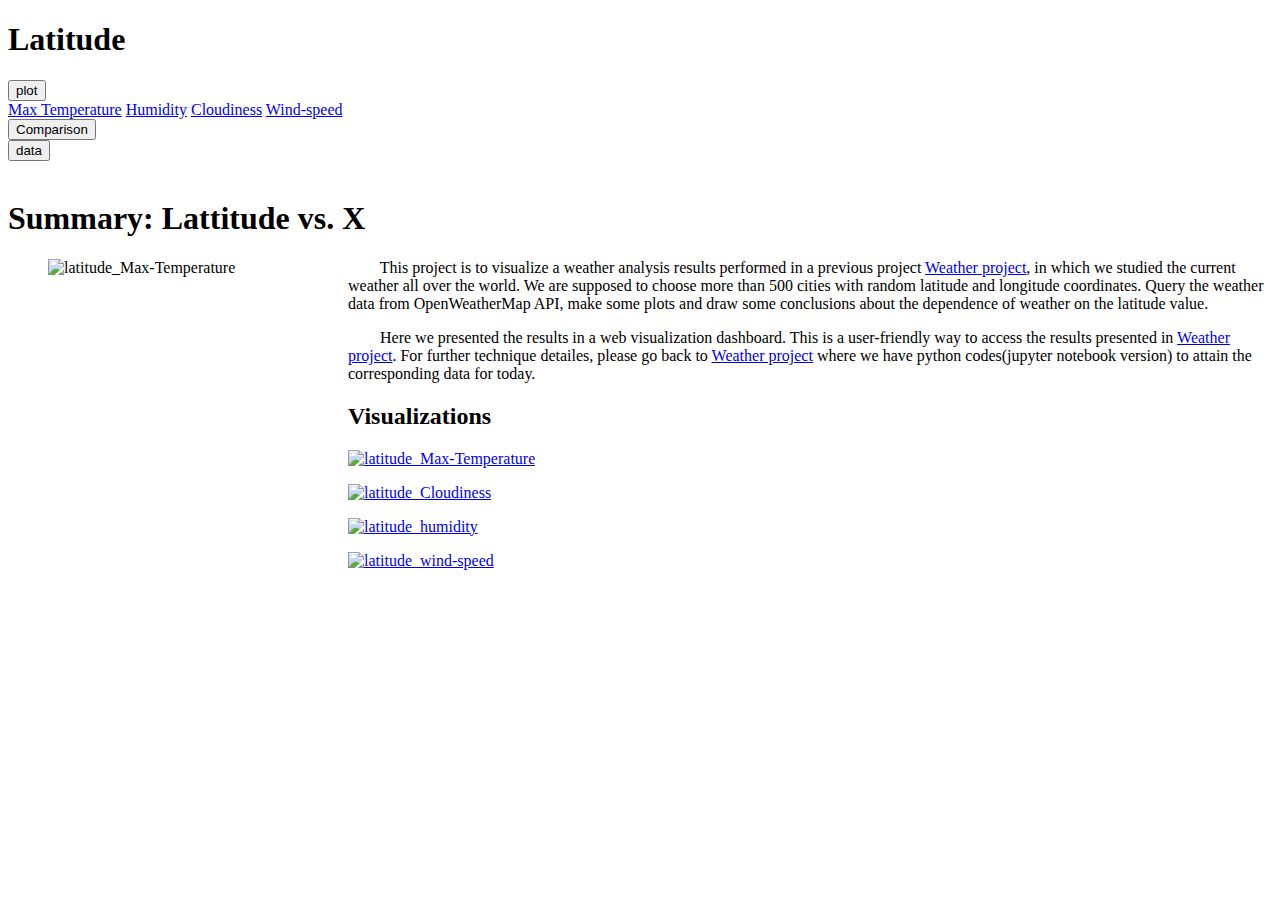
==== index.html @ f7ad5124 "Add files via upload" ====
<!DOCTYPE html>

<html lang="en-us">



<head>



    <style>

        img{ width: auto;

            height: auto;

            max-width: 100%;

            max-height: 100%;}

    </style>



    <meta charset="UTF-8">

    <title>index</title>



  <!-- <link rel="stylesheet" href="https://maxcdn.bootstrapcdn.com/bootstrap/3.3.7/css/bootstrap.min.css" integrity="sha384-BVYiiSIFeK1dGmJRAkycuHAHRg32OmUcww7on3RYdg4Va+PmSTsz/K68vbdEjh4u" crossorigin="anonymous"> -->

 

  

     <link rel="stylesheet" href="https://stackpath.bootstrapcdn.com/bootstrap/4.1.3/css/bootstrap.min.css" integrity="sha384-MCw98/SFnGE8fJT3GXwEOngsV7Zt27NXFoaoApmYm81iuXoPkFOJwJ8ERdknLPMO" crossorigin="anonymous">



     <link rel="stylesheet" type="text/css" href="style.css">

</head>



<body>

      <div id="first_line_color">

        <div class="row">   

                <!-- <div class="form-inline">   -->

                <div class="col-md-6">    



                        <div class="first_line" >

                            <div class="div1"><h1>Latitude</h1> </div>

                        </div>    

                </div>  

                

               <div class="col-md-2">     

                    <!-- <div class="btn-group" role="group" aria-label="Basic example"> -->

                        <div class="dropdown">

                        <button class="btn btn-secondary dropdown-toggle" type="button" id="dropdownMenuButton" data-toggle="dropdown" aria-haspopup="true" aria-expanded="false">

                            plot

                        </button>

                        <div class="dropdown-menu" aria-labelledby="dropdownMenuButton">

                            <a class="dropdown-item" href="Temperature.html">Max Temperature</a>

                            <a class="dropdown-item" href="Humidity.html">Humidity</a>

                            <a class="dropdown-item" href="cloudiness.html">Cloudiness</a>

                            <a class="dropdown-item" href="wind-speed.html">Wind-speed</a>

                        </div>

                        </div>

                </div>  



                <div class="col-md-2">  

                    <form>

                       <input class="MyButton1" type="button" value="Comparison" onclick="window.location.href='comparison.html'" />       

                    </form>

                </div> 



                <div class="col-md-2">

                      <form>

                            <input class="MyButton2" type="button" value="data" onclick="window.location.href='weather_df.html'" />       

                      </form>

    <!-- <button type="button" href="data.html"> <a class="dropdown-item" href="https://www.youtube.com">Data</a> </button> --> 

                </div>

        </div>

<!-- </div> -->

     </div>

<br>





<div class="Col_container">

    <!--Normally these medium columns go full wide on small screen sizes-->

    <div class="row">

      

      

      <div class="col-md-8">

        <!-- <div class="box skyblue"> -->



          <main class="container1">

            <header>

                <h1>Summary: Lattitude vs. X</h1>

            </header>

                <section id="introduction">

                    <figure id="main_figure">

                      <!-- <figcaption>latitude_Max-Temperature</figcaption> -->

                      <img  id="main_fig" src="./Resources/latitude_Max-Temperature.png" alt="latitude_Max-Temperature" style="width:300px;height:300px;float:left">

                    </figure>

                <p> &nbsp &nbsp &nbsp &nbsp This project is to visualize a weather analysis results performed in a previous project <a href="https://github.com/yongjinjiang/Python-API"> Weather project</a>, in which we studied the current weather all over 

            the world. We are supposed to choose more than 500 cities 

            with random latitude and longitude coordinates. Query the

             weather data from OpenWeatherMap API, make some plots

              and draw some conclusions about the dependence of 

              weather on the latitude value.</p>

            

                 <p> &nbsp &nbsp &nbsp &nbsp Here we presented the results in a web visualization dashboard. 

                     This is a user-friendly way to access the results presented in <a href="https://github.com/yongjinjiang/Python-API"> Weather project</a>. For further technique detailes, please 

                go back to  <a href="https://github.com/yongjinjiang/Python-API"> Weather project</a> where we have python codes(jupyter notebook version) to attain the 

                corresponding data for today.

            </p>

        </section>

      </main> 



      </div>

      <!-- </div> -->

      

      

      <div class="col-md-4">

          

                <main class="container2">

                    <header>

                        <h2>Visualizations</h2>

                    </header>

                <!--Normally these medium columns go full wide on small screen sizes-->

                <div class="row">

                  <div class="col-xs-3 col-sm-3 col-md-6">

                      <figure id="main1_figure">

                          <!-- <figcaption>latitude_Max-Temperature</figcaption> -->

                        <a href="./Temperature.html">

                          <img src="./Resources/latitude_Max-Temperature.png" alt="latitude_Max-Temperature" style="width:150px;height:150px;">

                        </a>

                        </figure>

            

                  </div>

                  <div class="col-xs-3 col-sm-3 col-md-6">

                      <figure id="main1_figure">

                          <!-- <figcaption>latitude_Max-Temperature</figcaption> -->

                          <a href="./cloudiness.html">

                          <img   src="./Resources/latitude_Cloudiness(mph).png" alt="latitude_Cloudiness" style="width:150px;height:150px;">

                          </a>

                        </figure>

                  </div>

                <!-- </div> -->



                <!-- <div class="row"> -->

                    <div class="col-xs-3 col-sm-3 col-md-6">

                        <figure id="main1_figure">

                            <!-- <figcaption>latitude_Max-Temperature</figcaption> -->

                            <a href="./Humidity.html">

                            <img   src="./Resources/latitude_humidity.png" alt="latitude_humidity" style="width:150px;height:150px;">

                            </a>  

                        </figure>

                    </div>

                    <div class="col-xs-3 col-sm-3 col-md-6">

                        <figure id="main1_figure">

                            <!-- <figcaption>latitude_Max-Temperature</figcaption> -->

                            <a href="./wind-speed.html">

                            <img  src="./Resources/latitude_wind-speed(mph).png" alt="latitude_wind-speed" style="width:150px;height:150px;">

                            </a>  

                        </figure>

                    </div>

                  </div>

                  </main>

           

            

      </div>

    </div>



        

        

        <br><br>

<!-- <img id="bio-image" src="https://placehold.it/200x200" alt="Your Name"> -->





 



<script src="https://code.jquery.com/jquery-3.3.1.slim.min.js" integrity="sha384-q8i/X+965DzO0rT7abK41JStQIAqVgRVzpbzo5smXKp4YfRvH+8abtTE1Pi6jizo" crossorigin="anonymous"></script>

<script src="https://cdnjs.cloudflare.com/ajax/libs/popper.js/1.14.3/umd/popper.min.js" integrity="sha384-ZMP7rVo3mIykV+2+9J3UJ46jBk0WLaUAdn689aCwoqbBJiSnjAK/l8WvCWPIPm49" crossorigin="anonymous"></script>

<script src="https://stackpath.bootstrapcdn.com/bootstrap/4.1.3/js/bootstrap.min.js" integrity="sha384-ChfqqxuZUCnJSK3+MXmPNIyE6ZbWh2IMqE241rYiqJxyMiZ6OW/JmZQ5stwEULTy" crossorigin="anonymous"></script>



</body>
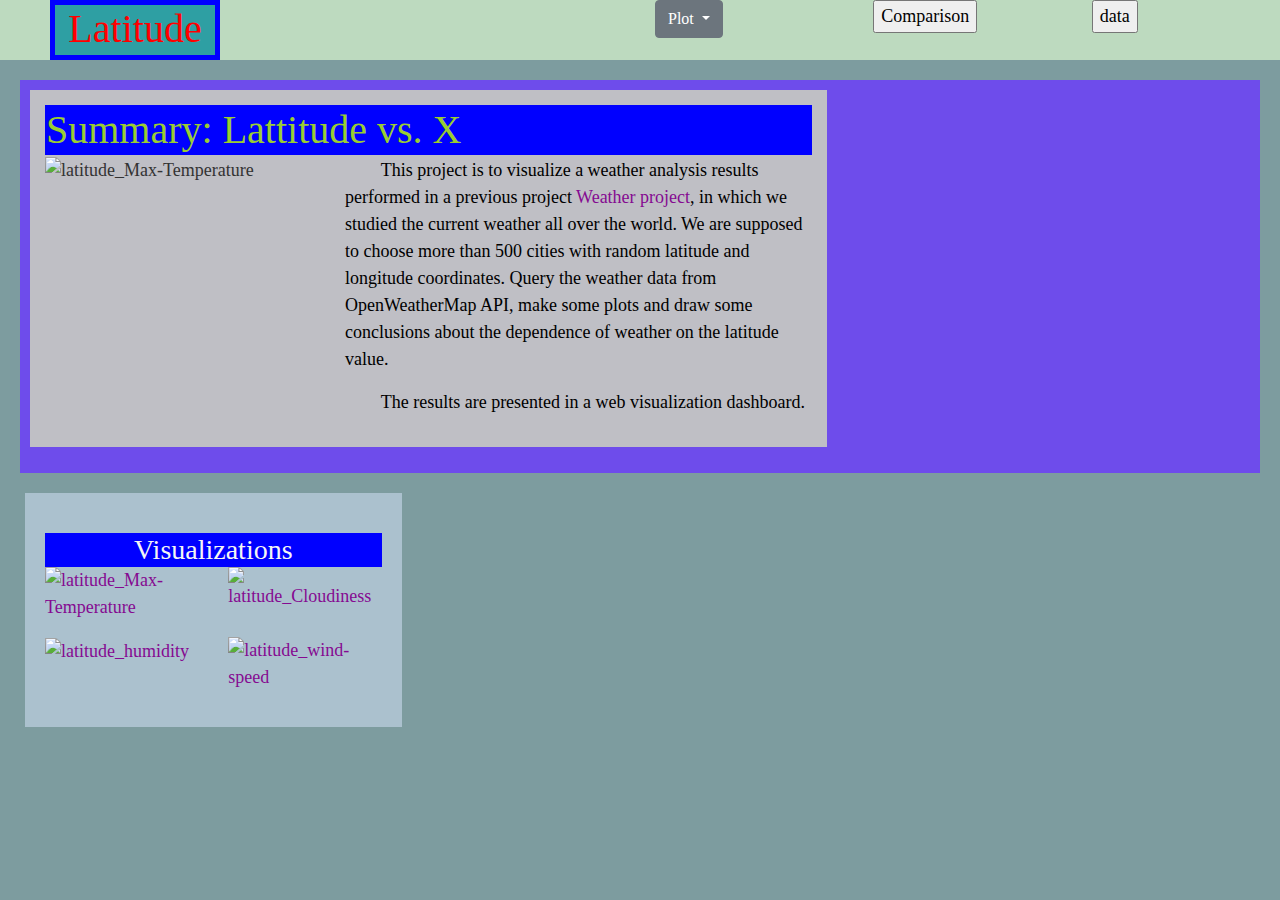
==== commit 658df686: "Add files via upload" ====
--- a/index.html
+++ b/index.html
@@ -1,14 +1,7 @@
 <!DOCTYPE html>
-
 <html lang="en-us">
-
-
-
-<head>
-
-
-
-    <style>
+	<head>
+		<style>
 
         img{ width: auto;
 
@@ -19,315 +12,118 @@
             max-height: 100%;}
 
     </style>
+		<meta charset="UTF-8">
+			<title>index</title>
+			<link rel="stylesheet" href="https://stackpath.bootstrapcdn.com/bootstrap/4.4.1/css/bootstrap.min.css">
+				<link rel="stylesheet" type="text/css" href="style.css">
+				</head>
+				<body>
+					<div id="first_line_color">
+						<div class="row">
+							<div class="col-md-6">
+								<div class="first_line" >
+									<div class="div1">
+										<h1>Latitude</h1>
+									</div>
+								</div>
+							</div>
+							<div class="col-md-2">
+								<div class="dropdown">
+									<button class="btn btn-secondary dropdown-toggle" type="button" id="dropdownMenuButton" data-toggle="dropdown" aria-haspopup="true" aria-expanded="false">
+						Plot
+					  </button>
+									<div class="dropdown-menu" aria-labelledby="dropdownMenuButton">
+										<a class="dropdown-item" href="Temperature.html">Max Temperature</a>
+										<a class="dropdown-item" href="Humidity.html">Humidity</a>
+										<a class="dropdown-item" href="cloudiness.html">Cloudiness</a>
+										<a class="dropdown-item" href="wind-speed.html">Wind-speed</a>
+									</div>
+								</div>
+							</div>
+							<div class="col-md-2">
+								<form>
+									<input class="MyButton1" type="button" value="Comparison" onclick="window.location.href='comparison.html'" />
+								</form>
+							</div>
+							<div class="col-md-2">
+								<form>
+									<input class="MyButton2" type="button" value="data" onclick="window.location.href='weather_df.html'" />
+								</form>
+							</div>
+						</div>
+					</div>
+					<br>
+						<div class="Col_container">
+							<div class="row">
+								<div class="col-md-8">
+									<main class="container1">
+										<header>
+											<h1>Summary: Lattitude vs. X</h1>
+										</header>
+										<section id="introduction">
+											<figure id="main_figure">
+												<img  id="main_fig" src="./Resources/latitude_Max-Temperature.png" alt="latitude_Max-Temperature" style="width:300px;height:300px;float:left">
+												</figure>
+												<p> &nbsp; &nbsp; &nbsp; &nbsp; This project is to visualize a weather analysis results performed in a previous project 
+													<a href="https://github.com/yongjinjiang/Python-API"> Weather project</a>, in which we studied the current weather all over 
 
+		  the world. We are supposed to choose more than 500 cities 
 
+		  with random latitude and longitude coordinates. Query the
 
-    <meta charset="UTF-8">
+		   weather data from OpenWeatherMap API, make some plots
 
-    <title>index</title>
+			and draw some conclusions about the dependence of 
 
+			weather on the latitude value.
+												</p>
+												<p> &nbsp; &nbsp; &nbsp; &nbsp; The results are presented in a web visualization dashboard. 
 
-
-  <!-- <link rel="stylesheet" href="https://maxcdn.bootstrapcdn.com/bootstrap/3.3.7/css/bootstrap.min.css" integrity="sha384-BVYiiSIFeK1dGmJRAkycuHAHRg32OmUcww7on3RYdg4Va+PmSTsz/K68vbdEjh4u" crossorigin="anonymous"> -->
-
- 
-
-  
-
-     <link rel="stylesheet" href="https://stackpath.bootstrapcdn.com/bootstrap/4.1.3/css/bootstrap.min.css" integrity="sha384-MCw98/SFnGE8fJT3GXwEOngsV7Zt27NXFoaoApmYm81iuXoPkFOJwJ8ERdknLPMO" crossorigin="anonymous">
-
-
-
-     <link rel="stylesheet" type="text/css" href="style.css">
-
-</head>
-
-
-
-<body>
-
-      <div id="first_line_color">
-
-        <div class="row">   
-
-                <!-- <div class="form-inline">   -->
-
-                <div class="col-md-6">    
-
-
-
-                        <div class="first_line" >
-
-                            <div class="div1"><h1>Latitude</h1> </div>
-
-                        </div>    
-
-                </div>  
-
-                
-
-               <div class="col-md-2">     
-
-                    <!-- <div class="btn-group" role="group" aria-label="Basic example"> -->
-
-                        <div class="dropdown">
-
-                        <button class="btn btn-secondary dropdown-toggle" type="button" id="dropdownMenuButton" data-toggle="dropdown" aria-haspopup="true" aria-expanded="false">
-
-                            plot
-
-                        </button>
-
-                        <div class="dropdown-menu" aria-labelledby="dropdownMenuButton">
-
-                            <a class="dropdown-item" href="Temperature.html">Max Temperature</a>
-
-                            <a class="dropdown-item" href="Humidity.html">Humidity</a>
-
-                            <a class="dropdown-item" href="cloudiness.html">Cloudiness</a>
-
-                            <a class="dropdown-item" href="wind-speed.html">Wind-speed</a>
-
-                        </div>
-
-                        </div>
-
-                </div>  
-
-
-
-                <div class="col-md-2">  
-
-                    <form>
-
-                       <input class="MyButton1" type="button" value="Comparison" onclick="window.location.href='comparison.html'" />       
-
-                    </form>
-
-                </div> 
-
-
-
-                <div class="col-md-2">
-
-                      <form>
-
-                            <input class="MyButton2" type="button" value="data" onclick="window.location.href='weather_df.html'" />       
-
-                      </form>
-
-    <!-- <button type="button" href="data.html"> <a class="dropdown-item" href="https://www.youtube.com">Data</a> </button> --> 
-
-                </div>
-
-        </div>
-
-<!-- </div> -->
-
-     </div>
-
-<br>
-
-
-
-
-
-<div class="Col_container">
-
-    <!--Normally these medium columns go full wide on small screen sizes-->
-
-    <div class="row">
-
-      
-
-      
-
-      <div class="col-md-8">
-
-        <!-- <div class="box skyblue"> -->
-
-
-
-          <main class="container1">
-
-            <header>
-
-                <h1>Summary: Lattitude vs. X</h1>
-
-            </header>
-
-                <section id="introduction">
-
-                    <figure id="main_figure">
-
-                      <!-- <figcaption>latitude_Max-Temperature</figcaption> -->
-
-                      <img  id="main_fig" src="./Resources/latitude_Max-Temperature.png" alt="latitude_Max-Temperature" style="width:300px;height:300px;float:left">
-
-                    </figure>
-
-                <p> &nbsp &nbsp &nbsp &nbsp This project is to visualize a weather analysis results performed in a previous project <a href="https://github.com/yongjinjiang/Python-API"> Weather project</a>, in which we studied the current weather all over 
-
-            the world. We are supposed to choose more than 500 cities 
-
-            with random latitude and longitude coordinates. Query the
-
-             weather data from OpenWeatherMap API, make some plots
-
-              and draw some conclusions about the dependence of 
-
-              weather on the latitude value.</p>
-
-            
-
-                 <p> &nbsp &nbsp &nbsp &nbsp Here we presented the results in a web visualization dashboard. 
-
-                     This is a user-friendly way to access the results presented in <a href="https://github.com/yongjinjiang/Python-API"> Weather project</a>. For further technique detailes, please 
-
-                go back to  <a href="https://github.com/yongjinjiang/Python-API"> Weather project</a> where we have python codes(jupyter notebook version) to attain the 
-
-                corresponding data for today.
-
-            </p>
-
-        </section>
-
-      </main> 
-
-
-
-      </div>
-
-      <!-- </div> -->
-
-      
-
-      
-
-      <div class="col-md-4">
-
-          
-
-                <main class="container2">
-
-                    <header>
-
-                        <h2>Visualizations</h2>
-
-                    </header>
-
-                <!--Normally these medium columns go full wide on small screen sizes-->
-
-                <div class="row">
-
-                  <div class="col-xs-3 col-sm-3 col-md-6">
-
-                      <figure id="main1_figure">
-
-                          <!-- <figcaption>latitude_Max-Temperature</figcaption> -->
-
-                        <a href="./Temperature.html">
-
-                          <img src="./Resources/latitude_Max-Temperature.png" alt="latitude_Max-Temperature" style="width:150px;height:150px;">
-
-                        </a>
-
-                        </figure>
-
-            
-
-                  </div>
-
-                  <div class="col-xs-3 col-sm-3 col-md-6">
-
-                      <figure id="main1_figure">
-
-                          <!-- <figcaption>latitude_Max-Temperature</figcaption> -->
-
-                          <a href="./cloudiness.html">
-
-                          <img   src="./Resources/latitude_Cloudiness(mph).png" alt="latitude_Cloudiness" style="width:150px;height:150px;">
-
-                          </a>
-
-                        </figure>
-
-                  </div>
-
-                <!-- </div> -->
-
-
-
-                <!-- <div class="row"> -->
-
-                    <div class="col-xs-3 col-sm-3 col-md-6">
-
-                        <figure id="main1_figure">
-
-                            <!-- <figcaption>latitude_Max-Temperature</figcaption> -->
-
-                            <a href="./Humidity.html">
-
-                            <img   src="./Resources/latitude_humidity.png" alt="latitude_humidity" style="width:150px;height:150px;">
-
-                            </a>  
-
-                        </figure>
-
-                    </div>
-
-                    <div class="col-xs-3 col-sm-3 col-md-6">
-
-                        <figure id="main1_figure">
-
-                            <!-- <figcaption>latitude_Max-Temperature</figcaption> -->
-
-                            <a href="./wind-speed.html">
-
-                            <img  src="./Resources/latitude_wind-speed(mph).png" alt="latitude_wind-speed" style="width:150px;height:150px;">
-
-                            </a>  
-
-                        </figure>
-
-                    </div>
-
-                  </div>
-
-                  </main>
-
-           
-
-            
-
-      </div>
-
-    </div>
-
-
-
-        
-
-        
-
-        <br><br>
-
-<!-- <img id="bio-image" src="https://placehold.it/200x200" alt="Your Name"> -->
-
-
-
-
-
- 
-
-
-
-<script src="https://code.jquery.com/jquery-3.3.1.slim.min.js" integrity="sha384-q8i/X+965DzO0rT7abK41JStQIAqVgRVzpbzo5smXKp4YfRvH+8abtTE1Pi6jizo" crossorigin="anonymous"></script>
-
-<script src="https://cdnjs.cloudflare.com/ajax/libs/popper.js/1.14.3/umd/popper.min.js" integrity="sha384-ZMP7rVo3mIykV+2+9J3UJ46jBk0WLaUAdn689aCwoqbBJiSnjAK/l8WvCWPIPm49" crossorigin="anonymous"></script>
-
-<script src="https://stackpath.bootstrapcdn.com/bootstrap/4.1.3/js/bootstrap.min.js" integrity="sha384-ChfqqxuZUCnJSK3+MXmPNIyE6ZbWh2IMqE241rYiqJxyMiZ6OW/JmZQ5stwEULTy" crossorigin="anonymous"></script>
-
-
-
-</body>+		  </p>
+											</section>
+										</main>
+									</div>
+								</div>	
+							</div>
+									<div class="col-md-4">
+										<main class="container2">
+											<header>
+												<h2>Visualizations</h2>
+											</header>
+											<div class="row">
+												<div class="col-xs-3 col-sm-3 col-md-6">
+													<figure id="temperature_figure">
+														<a href="./Temperature.html">
+															<img src="./Resources/latitude_Max-Temperature.png" alt="latitude_Max-Temperature" style="width:150px;height:150px;">
+															</a>
+														</figure>
+													</div>
+													<div class="col-xs-3 col-sm-3 col-md-6">
+														<figure id="cloudiness_figure">
+															<a href="./cloudiness.html">
+																<img   src="./Resources/latitude_Cloudiness(mph).png" alt="latitude_Cloudiness" style="width:150px;height:150px;">
+																</a>
+															</figure>
+														</div>
+														<div class="col-xs-3 col-sm-3 col-md-6">
+															<figure id="humidity_figure">
+																<a href="./Humidity.html">
+																	<img   src="./Resources/latitude_humidity.png" alt="latitude_humidity" style="width:150px;height:150px;">
+																	</a>
+																</figure>
+															</div>
+															<div class="col-xs-3 col-sm-3 col-md-6">
+																<figure id="wind_speed_figure">
+																	<a href="./wind-speed.html">
+																		<img  src="./Resources/latitude_wind-speed(mph).png" alt="latitude_wind-speed" style="width:150px;height:150px;">
+																		</a>
+																	</figure>
+																</div>
+															</div>
+														</main>
+													</div>
+												
+												<br>
+													<br>
+						</body>
+												</html>--- a/style.css
+++ b/style.css
@@ -0,0 +1,278 @@
+body {
+    font-family: Georgia, "Times New Roman", Times, serif;
+
+    font-size: 18px;
+
+    line-height: 150%;
+
+    color: #333;
+
+    background: #7D9C9F;
+
+    position:relative;
+  }
+
+ 
+
+
+
+  #first_line_color{background: rgb(189, 218, 191);
+
+
+
+    width: 100%;
+
+    height: 100%;
+
+    background-color: rgb(189, 218, 191);
+
+    position:relative;
+
+    display:inline-block;
+
+    left:0px;
+
+  }
+
+
+
+  body .row1{background: #BDD8DA;
+
+
+
+    width: 100%;
+
+    height: 100%;
+
+    background-color: yellowgreen;
+
+    position:relative;
+
+    display:inline-block;
+
+    left:0px;
+
+  }
+
+
+
+
+
+  .first_line >.div1 {
+
+    width: 170px;
+
+    height: 60px;
+
+    border: 5px solid blue;
+
+    background-color: rgb(46, 159, 163); 
+
+    position:relative;
+
+    display:inline-block;
+
+    left:50px;
+
+  }
+
+  
+
+  .first_line>.div1>h1{text-align: center; color:red}
+
+
+
+  
+
+
+  
+
+  .form-inline>.dropdown{display:inline-block;position:absolute;right:32%;top:40%}
+
+  .form-inline>form>.MyButton1{position:absolute;right:15%;display:inline-block;}
+
+  .form-inline>form>.MyButton2{position:absolute;right:5%; display:inline-block;}
+
+  
+
+  
+
+  
+
+
+
+  header {
+
+    background: blue;
+
+  }
+
+  
+
+  header>h1 {
+
+    padding: 1px ;
+
+    margin: 0px;
+
+    margin-bottom: 2px;
+
+    font-size: 40px;
+
+   
+    color:yellowgreen;
+
+    text-align: left;
+
+  }
+
+ 
+  a {
+
+    color: #850a91;
+
+  }
+
+  
+
+  .Col_container{
+
+   
+
+    margin:20px; 
+
+    background: rgb(110, 76, 235);
+
+  
+
+  }
+
+ 
+
+  .container1 {
+
+    
+
+    position:relative;
+
+    margin-top: 10px ;
+
+    margin-left: 10px ;
+
+    margin-right: 10px ;
+
+    margin-bottom: 10px ;
+
+    padding: 15px;
+
+    background:rgb(191, 191, 197);
+
+  }
+
+
+
+  .container2 {
+
+   
+
+    position:relative;
+
+    margin-top: 10px ;
+
+    margin-left: 10px ;
+
+    margin-right: 10px ;
+
+    margin-bottom: 10px ;
+
+    padding: 20px;
+
+    background: rgb(171, 193, 206);
+
+  }
+
+  
+
+  #main_figure{
+
+    
+
+    border-color: green;
+
+    border-width: 100px; 
+
+   
+
+    float:left
+
+  }
+
+  
+
+  #introduction>p{color:black}
+
+
+
+  #main_figure>h2{position:absolute;
+
+    right:5px;
+
+    top:5px;
+
+}
+
+
+
+.container>h2{position:relative;
+
+    right:200px;
+
+    top:0px;
+
+    color:yellow;
+
+    font-size:400
+
+}
+
+
+
+.container_data{padding: 50px ;
+
+  margin: 30px;
+
+background-color: white}
+
+
+
+
+
+
+
+header>h2 {
+
+  padding: 0px ;
+
+  margin: 20px;
+
+  margin-bottom: 0px;
+
+  font-size: 28px;
+
+  color:whitesmoke;
+
+  text-align: center;
+
+}
+
+
+
+figure figcaption {
+
+  border: whitesmoke;
+
+  text-align: center;
+
+  color:rgb(39, 228, 140);
+
+}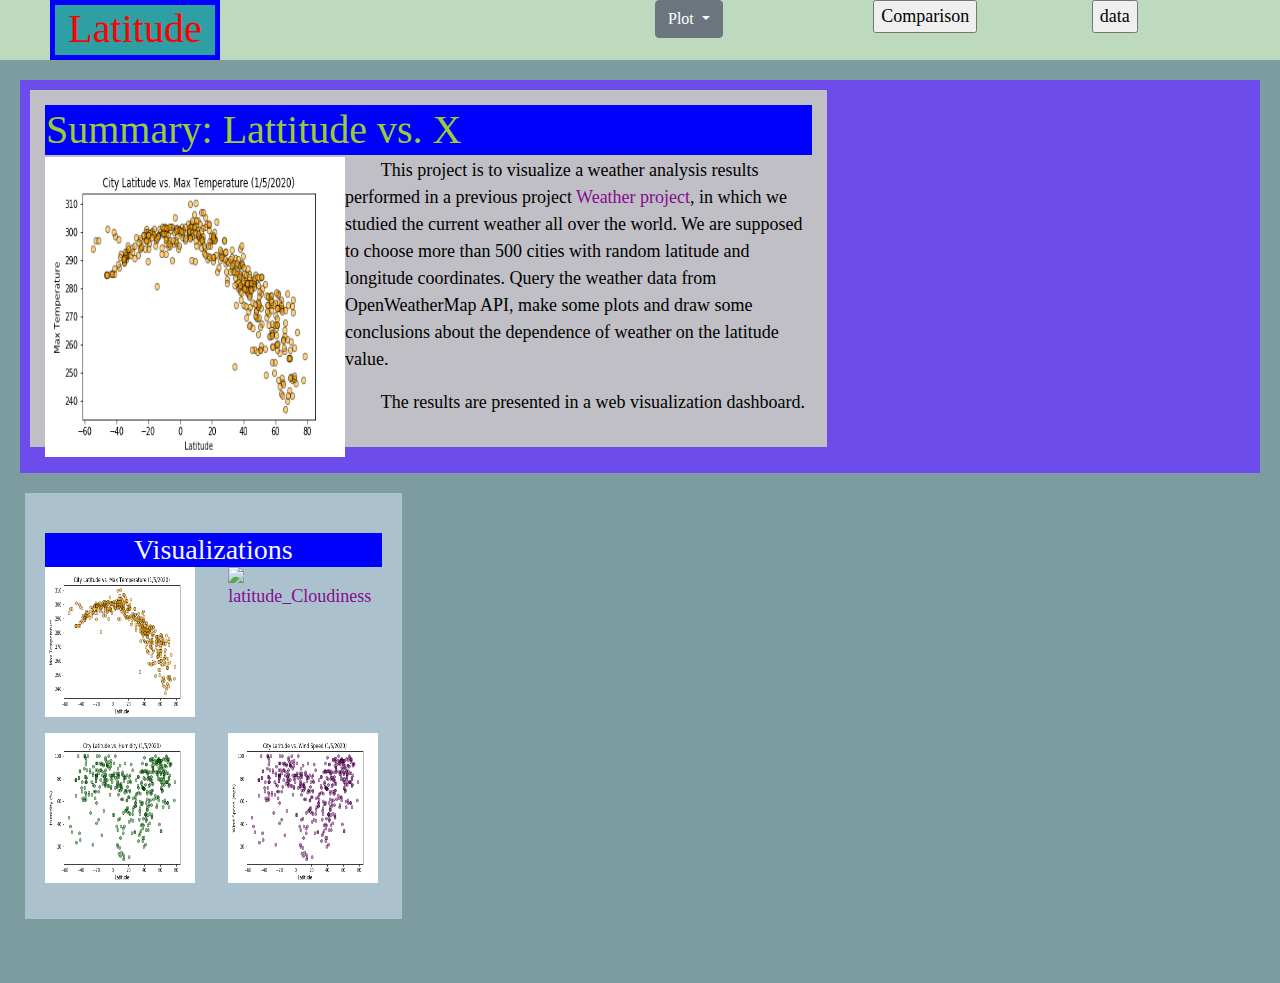
==== commit 2adc06b4: "final commit" ====
--- a/index.html
+++ b/index.html
@@ -1,129 +1,129 @@
-<!DOCTYPE html>
-<html lang="en-us">
-	<head>
-		<style>
-
-        img{ width: auto;
-
-            height: auto;
-
-            max-width: 100%;
-
-            max-height: 100%;}
-
-    </style>
-		<meta charset="UTF-8">
-			<title>index</title>
-			<link rel="stylesheet" href="https://stackpath.bootstrapcdn.com/bootstrap/4.4.1/css/bootstrap.min.css">
-				<link rel="stylesheet" type="text/css" href="style.css">
-				</head>
-				<body>
-					<div id="first_line_color">
-						<div class="row">
-							<div class="col-md-6">
-								<div class="first_line" >
-									<div class="div1">
-										<h1>Latitude</h1>
-									</div>
-								</div>
-							</div>
-							<div class="col-md-2">
-								<div class="dropdown">
-									<button class="btn btn-secondary dropdown-toggle" type="button" id="dropdownMenuButton" data-toggle="dropdown" aria-haspopup="true" aria-expanded="false">
-						Plot
-					  </button>
-									<div class="dropdown-menu" aria-labelledby="dropdownMenuButton">
-										<a class="dropdown-item" href="Temperature.html">Max Temperature</a>
-										<a class="dropdown-item" href="Humidity.html">Humidity</a>
-										<a class="dropdown-item" href="cloudiness.html">Cloudiness</a>
-										<a class="dropdown-item" href="wind-speed.html">Wind-speed</a>
-									</div>
-								</div>
-							</div>
-							<div class="col-md-2">
-								<form>
-									<input class="MyButton1" type="button" value="Comparison" onclick="window.location.href='comparison.html'" />
-								</form>
-							</div>
-							<div class="col-md-2">
-								<form>
-									<input class="MyButton2" type="button" value="data" onclick="window.location.href='weather_df.html'" />
-								</form>
-							</div>
-						</div>
-					</div>
-					<br>
-						<div class="Col_container">
-							<div class="row">
-								<div class="col-md-8">
-									<main class="container1">
-										<header>
-											<h1>Summary: Lattitude vs. X</h1>
-										</header>
-										<section id="introduction">
-											<figure id="main_figure">
-												<img  id="main_fig" src="./Resources/latitude_Max-Temperature.png" alt="latitude_Max-Temperature" style="width:300px;height:300px;float:left">
-												</figure>
-												<p> &nbsp; &nbsp; &nbsp; &nbsp; This project is to visualize a weather analysis results performed in a previous project 
-													<a href="https://github.com/yongjinjiang/Python-API"> Weather project</a>, in which we studied the current weather all over 
-
-		  the world. We are supposed to choose more than 500 cities 
-
-		  with random latitude and longitude coordinates. Query the
-
-		   weather data from OpenWeatherMap API, make some plots
-
-			and draw some conclusions about the dependence of 
-
-			weather on the latitude value.
-												</p>
-												<p> &nbsp; &nbsp; &nbsp; &nbsp; The results are presented in a web visualization dashboard. 
-
-		  </p>
-											</section>
-										</main>
-									</div>
-								</div>	
-							</div>
-									<div class="col-md-4">
-										<main class="container2">
-											<header>
-												<h2>Visualizations</h2>
-											</header>
-											<div class="row">
-												<div class="col-xs-3 col-sm-3 col-md-6">
-													<figure id="temperature_figure">
-														<a href="./Temperature.html">
-															<img src="./Resources/latitude_Max-Temperature.png" alt="latitude_Max-Temperature" style="width:150px;height:150px;">
-															</a>
-														</figure>
-													</div>
-													<div class="col-xs-3 col-sm-3 col-md-6">
-														<figure id="cloudiness_figure">
-															<a href="./cloudiness.html">
-																<img   src="./Resources/latitude_Cloudiness(mph).png" alt="latitude_Cloudiness" style="width:150px;height:150px;">
-																</a>
-															</figure>
-														</div>
-														<div class="col-xs-3 col-sm-3 col-md-6">
-															<figure id="humidity_figure">
-																<a href="./Humidity.html">
-																	<img   src="./Resources/latitude_humidity.png" alt="latitude_humidity" style="width:150px;height:150px;">
-																	</a>
-																</figure>
-															</div>
-															<div class="col-xs-3 col-sm-3 col-md-6">
-																<figure id="wind_speed_figure">
-																	<a href="./wind-speed.html">
-																		<img  src="./Resources/latitude_wind-speed(mph).png" alt="latitude_wind-speed" style="width:150px;height:150px;">
-																		</a>
-																	</figure>
-																</div>
-															</div>
-														</main>
-													</div>
-												
-												<br>
-													<br>
-						</body>
+<!DOCTYPE html>
+<html lang="en-us">
+	<head>
+		<style>
+
+        img{ width: auto;
+
+            height: auto;
+
+            max-width: 100%;
+
+            max-height: 100%;}
+
+    </style>
+		<meta charset="UTF-8">
+			<title>index</title>
+			<link rel="stylesheet" href="https://stackpath.bootstrapcdn.com/bootstrap/4.4.1/css/bootstrap.min.css">
+				<link rel="stylesheet" type="text/css" href="style.css">
+				</head>
+				<body>
+					<div id="first_line_color">
+						<div class="row">
+							<div class="col-md-6">
+								<div class="first_line" >
+									<div class="div1">
+										<h1>Latitude</h1>
+									</div>
+								</div>
+							</div>
+							<div class="col-md-2">
+								<div class="dropdown">
+									<button class="btn btn-secondary dropdown-toggle" type="button" id="dropdownMenuButton" data-toggle="dropdown" aria-haspopup="true" aria-expanded="false">
+						Plot
+					  </button>
+									<div class="dropdown-menu" aria-labelledby="dropdownMenuButton">
+										<a class="dropdown-item" href="Temperature.html">Max Temperature</a>
+										<a class="dropdown-item" href="Humidity.html">Humidity</a>
+										<a class="dropdown-item" href="cloudiness.html">Cloudiness</a>
+										<a class="dropdown-item" href="wind-speed.html">Wind-speed</a>
+									</div>
+								</div>
+							</div>
+							<div class="col-md-2">
+								<form>
+									<input class="MyButton1" type="button" value="Comparison" onclick="window.location.href='comparison.html'" />
+								</form>
+							</div>
+							<div class="col-md-2">
+								<form>
+									<input class="MyButton2" type="button" value="data" onclick="window.location.href='weather_df.html'" />
+								</form>
+							</div>
+						</div>
+					</div>
+					<br>
+						<div class="Col_container">
+							<div class="row">
+								<div class="col-md-8">
+									<main class="container1">
+										<header>
+											<h1>Summary: Lattitude vs. X</h1>
+										</header>
+										<section id="introduction">
+											<figure id="main_figure">
+												<img  id="main_fig" src="./Resources/latitude_Max-Temperature.png" alt="latitude_Max-Temperature" style="width:300px;height:300px;float:left">
+												</figure>
+												<p> &nbsp; &nbsp; &nbsp; &nbsp; This project is to visualize a weather analysis results performed in a previous project 
+													<a href="https://github.com/yongjinjiang/Python-API"> Weather project</a>, in which we studied the current weather all over 
+
+		  the world. We are supposed to choose more than 500 cities 
+
+		  with random latitude and longitude coordinates. Query the
+
+		   weather data from OpenWeatherMap API, make some plots
+
+			and draw some conclusions about the dependence of 
+
+			weather on the latitude value.
+												</p>
+												<p> &nbsp; &nbsp; &nbsp; &nbsp; The results are presented in a web visualization dashboard. 
+
+		  </p>
+											</section>
+										</main>
+									</div>
+								</div>	
+							</div>
+									<div class="col-md-4">
+										<main class="container2">
+											<header>
+												<h2>Visualizations</h2>
+											</header>
+											<div class="row">
+												<div class="col-xs-3 col-sm-3 col-md-6">
+													<figure id="temperature_figure">
+														<a href="./Temperature.html">
+															<img src="./Resources/latitude_Max-Temperature.png" alt="latitude_Max-Temperature" style="width:150px;height:150px;">
+															</a>
+														</figure>
+													</div>
+													<div class="col-xs-3 col-sm-3 col-md-6">
+														<figure id="cloudiness_figure">
+															<a href="./cloudiness.html">
+																<img   src="./Resources/latitude_Cloudiness(mph).png" alt="latitude_Cloudiness" style="width:150px;height:150px;">
+																</a>
+															</figure>
+														</div>
+														<div class="col-xs-3 col-sm-3 col-md-6">
+															<figure id="humidity_figure">
+																<a href="./Humidity.html">
+																	<img   src="./Resources/latitude_humidity.png" alt="latitude_humidity" style="width:150px;height:150px;">
+																	</a>
+																</figure>
+															</div>
+															<div class="col-xs-3 col-sm-3 col-md-6">
+																<figure id="wind_speed_figure">
+																	<a href="./wind-speed.html">
+																		<img  src="./Resources/latitude_wind-speed(mph).png" alt="latitude_wind-speed" style="width:150px;height:150px;">
+																		</a>
+																	</figure>
+																</div>
+															</div>
+														</main>
+													</div>
+												
+												<br>
+													<br>
+						</body>
 												</html>--- a/style.css
+++ b/style.css
@@ -1,278 +1,278 @@
-body {
-    font-family: Georgia, "Times New Roman", Times, serif;
-
-    font-size: 18px;
-
-    line-height: 150%;
-
-    color: #333;
-
-    background: #7D9C9F;
-
-    position:relative;
-  }
-
- 
-
-
-
-  #first_line_color{background: rgb(189, 218, 191);
-
-
-
-    width: 100%;
-
-    height: 100%;
-
-    background-color: rgb(189, 218, 191);
-
-    position:relative;
-
-    display:inline-block;
-
-    left:0px;
-
-  }
-
-
-
-  body .row1{background: #BDD8DA;
-
-
-
-    width: 100%;
-
-    height: 100%;
-
-    background-color: yellowgreen;
-
-    position:relative;
-
-    display:inline-block;
-
-    left:0px;
-
-  }
-
-
-
-
-
-  .first_line >.div1 {
-
-    width: 170px;
-
-    height: 60px;
-
-    border: 5px solid blue;
-
-    background-color: rgb(46, 159, 163); 
-
-    position:relative;
-
-    display:inline-block;
-
-    left:50px;
-
-  }
-
-  
-
-  .first_line>.div1>h1{text-align: center; color:red}
-
-
-
-  
-
-
-  
-
-  .form-inline>.dropdown{display:inline-block;position:absolute;right:32%;top:40%}
-
-  .form-inline>form>.MyButton1{position:absolute;right:15%;display:inline-block;}
-
-  .form-inline>form>.MyButton2{position:absolute;right:5%; display:inline-block;}
-
-  
-
-  
-
-  
-
-
-
-  header {
-
-    background: blue;
-
-  }
-
-  
-
-  header>h1 {
-
-    padding: 1px ;
-
-    margin: 0px;
-
-    margin-bottom: 2px;
-
-    font-size: 40px;
-
-   
-    color:yellowgreen;
-
-    text-align: left;
-
-  }
-
- 
-  a {
-
-    color: #850a91;
-
-  }
-
-  
-
-  .Col_container{
-
-   
-
-    margin:20px; 
-
-    background: rgb(110, 76, 235);
-
-  
-
-  }
-
- 
-
-  .container1 {
-
-    
-
-    position:relative;
-
-    margin-top: 10px ;
-
-    margin-left: 10px ;
-
-    margin-right: 10px ;
-
-    margin-bottom: 10px ;
-
-    padding: 15px;
-
-    background:rgb(191, 191, 197);
-
-  }
-
-
-
-  .container2 {
-
-   
-
-    position:relative;
-
-    margin-top: 10px ;
-
-    margin-left: 10px ;
-
-    margin-right: 10px ;
-
-    margin-bottom: 10px ;
-
-    padding: 20px;
-
-    background: rgb(171, 193, 206);
-
-  }
-
-  
-
-  #main_figure{
-
-    
-
-    border-color: green;
-
-    border-width: 100px; 
-
-   
-
-    float:left
-
-  }
-
-  
-
-  #introduction>p{color:black}
-
-
-
-  #main_figure>h2{position:absolute;
-
-    right:5px;
-
-    top:5px;
-
-}
-
-
-
-.container>h2{position:relative;
-
-    right:200px;
-
-    top:0px;
-
-    color:yellow;
-
-    font-size:400
-
-}
-
-
-
-.container_data{padding: 50px ;
-
-  margin: 30px;
-
-background-color: white}
-
-
-
-
-
-
-
-header>h2 {
-
-  padding: 0px ;
-
-  margin: 20px;
-
-  margin-bottom: 0px;
-
-  font-size: 28px;
-
-  color:whitesmoke;
-
-  text-align: center;
-
-}
-
-
-
-figure figcaption {
-
-  border: whitesmoke;
-
-  text-align: center;
-
-  color:rgb(39, 228, 140);
-
+body {
+    font-family: Georgia, "Times New Roman", Times, serif;
+
+    font-size: 18px;
+
+    line-height: 150%;
+
+    color: #333;
+
+    background: #7D9C9F;
+
+    position:relative;
+  }
+
+ 
+
+
+
+  #first_line_color{background: rgb(189, 218, 191);
+
+
+
+    width: 100%;
+
+    height: 100%;
+
+    background-color: rgb(189, 218, 191);
+
+    position:relative;
+
+    display:inline-block;
+
+    left:0px;
+
+  }
+
+
+
+  body .row1{background: #BDD8DA;
+
+
+
+    width: 100%;
+
+    height: 100%;
+
+    background-color: yellowgreen;
+
+    position:relative;
+
+    display:inline-block;
+
+    left:0px;
+
+  }
+
+
+
+
+
+  .first_line >.div1 {
+
+    width: 170px;
+
+    height: 60px;
+
+    border: 5px solid blue;
+
+    background-color: rgb(46, 159, 163); 
+
+    position:relative;
+
+    display:inline-block;
+
+    left:50px;
+
+  }
+
+  
+
+  .first_line>.div1>h1{text-align: center; color:red}
+
+
+
+  
+
+
+  
+
+  .form-inline>.dropdown{display:inline-block;position:absolute;right:32%;top:40%}
+
+  .form-inline>form>.MyButton1{position:absolute;right:15%;display:inline-block;}
+
+  .form-inline>form>.MyButton2{position:absolute;right:5%; display:inline-block;}
+
+  
+
+  
+
+  
+
+
+
+  header {
+
+    background: blue;
+
+  }
+
+  
+
+  header>h1 {
+
+    padding: 1px ;
+
+    margin: 0px;
+
+    margin-bottom: 2px;
+
+    font-size: 40px;
+
+   
+    color:yellowgreen;
+
+    text-align: left;
+
+  }
+
+ 
+  a {
+
+    color: #850a91;
+
+  }
+
+  
+
+  .Col_container{
+
+   
+
+    margin:20px; 
+
+    background: rgb(110, 76, 235);
+
+  
+
+  }
+
+ 
+
+  .container1 {
+
+    
+
+    position:relative;
+
+    margin-top: 10px ;
+
+    margin-left: 10px ;
+
+    margin-right: 10px ;
+
+    margin-bottom: 10px ;
+
+    padding: 15px;
+
+    background:rgb(191, 191, 197);
+
+  }
+
+
+
+  .container2 {
+
+   
+
+    position:relative;
+
+    margin-top: 10px ;
+
+    margin-left: 10px ;
+
+    margin-right: 10px ;
+
+    margin-bottom: 10px ;
+
+    padding: 20px;
+
+    background: rgb(171, 193, 206);
+
+  }
+
+  
+
+  #main_figure{
+
+    
+
+    border-color: green;
+
+    border-width: 100px; 
+
+   
+
+    float:left
+
+  }
+
+  
+
+  #introduction>p{color:black}
+
+
+
+  #main_figure>h2{position:absolute;
+
+    right:5px;
+
+    top:5px;
+
+}
+
+
+
+.container>h2{position:relative;
+
+    right:200px;
+
+    top:0px;
+
+    color:yellow;
+
+    font-size:400
+
+}
+
+
+
+.container_data{padding: 50px ;
+
+  margin: 30px;
+
+background-color: white}
+
+
+
+
+
+
+
+header>h2 {
+
+  padding: 0px ;
+
+  margin: 20px;
+
+  margin-bottom: 0px;
+
+  font-size: 28px;
+
+  color:whitesmoke;
+
+  text-align: center;
+
+}
+
+
+
+figure figcaption {
+
+  border: whitesmoke;
+
+  text-align: center;
+
+  color:rgb(39, 228, 140);
+
 }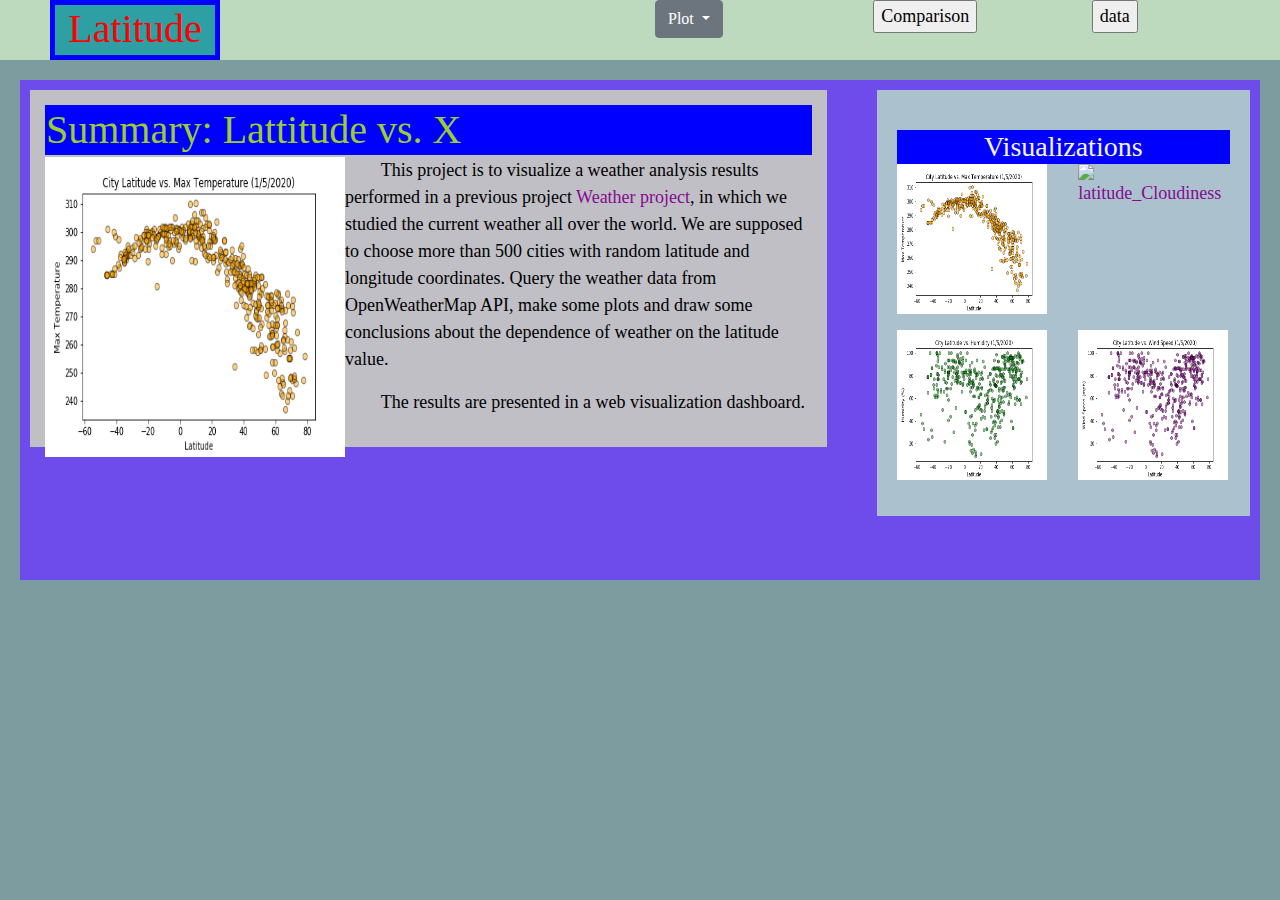
==== commit eed3b631: "Add files via upload" ====
--- a/index.html
+++ b/index.html
@@ -1,129 +1,139 @@
-<!DOCTYPE html>
-<html lang="en-us">
-	<head>
-		<style>
-
-        img{ width: auto;
-
-            height: auto;
-
-            max-width: 100%;
-
-            max-height: 100%;}
-
-    </style>
-		<meta charset="UTF-8">
-			<title>index</title>
-			<link rel="stylesheet" href="https://stackpath.bootstrapcdn.com/bootstrap/4.4.1/css/bootstrap.min.css">
-				<link rel="stylesheet" type="text/css" href="style.css">
-				</head>
-				<body>
-					<div id="first_line_color">
-						<div class="row">
-							<div class="col-md-6">
-								<div class="first_line" >
-									<div class="div1">
-										<h1>Latitude</h1>
-									</div>
-								</div>
-							</div>
-							<div class="col-md-2">
-								<div class="dropdown">
-									<button class="btn btn-secondary dropdown-toggle" type="button" id="dropdownMenuButton" data-toggle="dropdown" aria-haspopup="true" aria-expanded="false">
-						Plot
-					  </button>
-									<div class="dropdown-menu" aria-labelledby="dropdownMenuButton">
-										<a class="dropdown-item" href="Temperature.html">Max Temperature</a>
-										<a class="dropdown-item" href="Humidity.html">Humidity</a>
-										<a class="dropdown-item" href="cloudiness.html">Cloudiness</a>
-										<a class="dropdown-item" href="wind-speed.html">Wind-speed</a>
-									</div>
-								</div>
-							</div>
-							<div class="col-md-2">
-								<form>
-									<input class="MyButton1" type="button" value="Comparison" onclick="window.location.href='comparison.html'" />
-								</form>
-							</div>
-							<div class="col-md-2">
-								<form>
-									<input class="MyButton2" type="button" value="data" onclick="window.location.href='weather_df.html'" />
-								</form>
-							</div>
-						</div>
-					</div>
-					<br>
-						<div class="Col_container">
-							<div class="row">
-								<div class="col-md-8">
-									<main class="container1">
-										<header>
-											<h1>Summary: Lattitude vs. X</h1>
-										</header>
-										<section id="introduction">
-											<figure id="main_figure">
-												<img  id="main_fig" src="./Resources/latitude_Max-Temperature.png" alt="latitude_Max-Temperature" style="width:300px;height:300px;float:left">
-												</figure>
-												<p> &nbsp; &nbsp; &nbsp; &nbsp; This project is to visualize a weather analysis results performed in a previous project 
-													<a href="https://github.com/yongjinjiang/Python-API"> Weather project</a>, in which we studied the current weather all over 
-
-		  the world. We are supposed to choose more than 500 cities 
-
-		  with random latitude and longitude coordinates. Query the
-
-		   weather data from OpenWeatherMap API, make some plots
-
-			and draw some conclusions about the dependence of 
-
-			weather on the latitude value.
-												</p>
-												<p> &nbsp; &nbsp; &nbsp; &nbsp; The results are presented in a web visualization dashboard. 
-
-		  </p>
-											</section>
-										</main>
-									</div>
-								</div>	
-							</div>
-									<div class="col-md-4">
-										<main class="container2">
-											<header>
-												<h2>Visualizations</h2>
-											</header>
-											<div class="row">
-												<div class="col-xs-3 col-sm-3 col-md-6">
-													<figure id="temperature_figure">
-														<a href="./Temperature.html">
-															<img src="./Resources/latitude_Max-Temperature.png" alt="latitude_Max-Temperature" style="width:150px;height:150px;">
-															</a>
-														</figure>
-													</div>
-													<div class="col-xs-3 col-sm-3 col-md-6">
-														<figure id="cloudiness_figure">
-															<a href="./cloudiness.html">
-																<img   src="./Resources/latitude_Cloudiness(mph).png" alt="latitude_Cloudiness" style="width:150px;height:150px;">
-																</a>
-															</figure>
-														</div>
-														<div class="col-xs-3 col-sm-3 col-md-6">
-															<figure id="humidity_figure">
-																<a href="./Humidity.html">
-																	<img   src="./Resources/latitude_humidity.png" alt="latitude_humidity" style="width:150px;height:150px;">
-																	</a>
-																</figure>
-															</div>
-															<div class="col-xs-3 col-sm-3 col-md-6">
-																<figure id="wind_speed_figure">
-																	<a href="./wind-speed.html">
-																		<img  src="./Resources/latitude_wind-speed(mph).png" alt="latitude_wind-speed" style="width:150px;height:150px;">
-																		</a>
-																	</figure>
-																</div>
-															</div>
-														</main>
-													</div>
-												
-												<br>
-													<br>
-						</body>
+<!DOCTYPE html>
+<html lang="en-us">
+	<head>
+		<style>
+
+        img{ width: auto;
+
+            height: auto;
+
+            max-width: 100%;
+
+            max-height: 100%;}
+
+    </style>
+		<meta charset="UTF-8">
+			<title>index</title>
+			<link rel="stylesheet" href="https://stackpath.bootstrapcdn.com/bootstrap/4.4.1/css/bootstrap.min.css">
+				<link rel="stylesheet" type="text/css" href="style.css">
+				</head>
+				<body>
+					<div id="first_line_color">
+						<div class="row">
+							<div class="col-md-6">
+								<div class="first_line" >
+									<div class="div1">
+										<h1>Latitude</h1>
+									</div>
+								</div>
+							</div>
+							<div class="col-md-2">
+								<div class="dropdown">
+									<button class="btn btn-secondary dropdown-toggle" type="button" id="dropdownMenuButton" data-toggle="dropdown" aria-haspopup="true" aria-expanded="false">
+				
+											Plot
+				
+										</button>
+									<div class="dropdown-menu" aria-labelledby="dropdownMenuButton">
+										<a class="dropdown-item" href="Temperature.html">Max Temperature</a>
+										<a class="dropdown-item" href="Humidity.html">Humidity</a>
+										<a class="dropdown-item" href="cloudiness.html">Cloudiness</a>
+										<a class="dropdown-item" href="wind-speed.html">Wind-speed</a>
+									</div>
+								</div>
+							</div>
+							<div class="col-md-2">
+								<form>
+									<input class="MyButton1" type="button" value="Comparison" onclick="window.location.href='comparison.html'" />
+								</form>
+							</div>
+							<div class="col-md-2">
+								<form>
+									<input class="MyButton2" type="button" value="data" onclick="window.location.href='weather_df.html'" />
+								</form>
+							</div>
+						</div>
+					</div>
+					<br>
+						<div class="Col_container">
+							<div class="row">
+								<div class="col-md-8">
+									<main class="container1">
+										<header>
+											<h1>Summary: Lattitude vs. X</h1>
+										</header>
+										<section id="introduction">
+											<figure id="main_figure">
+												<img  id="main_fig" src="./Resources/latitude_Max-Temperature.png" alt="latitude_Max-Temperature" style="width:300px;height:300px;float:left">
+												</figure>
+												<p> &nbsp &nbsp &nbsp &nbsp This project is to visualize a weather analysis results performed in a previous project 
+													<a href="https://github.com/yongjinjiang/Python-API"> Weather project</a>, in which we studied the current weather all over 
+				
+							the world. We are supposed to choose more than 500 cities 
+				
+							with random latitude and longitude coordinates. Query the
+				
+							 weather data from OpenWeatherMap API, make some plots
+				
+							  and draw some conclusions about the dependence of 
+				
+							  weather on the latitude value.
+												</p>
+												<p> &nbsp &nbsp &nbsp &nbsp The results are presented in a web visualization dashboard. 
+				
+									
+				
+								
+				
+							</p>
+											</section>
+										</main>
+									</div>
+									<div class="col-md-4">
+										<main class="container2">
+											<header>
+												<h2>Visualizations</h2>
+											</header>
+											<div class="row">
+												<div class="col-xs-3 col-sm-3 col-md-6">
+													<figure id="main1_figure">
+														<!-- <figcaption>latitude_Max-Temperature</figcaption> -->
+														<a href="./Temperature.html">
+															<img src="./Resources/latitude_Max-Temperature.png" alt="latitude_Max-Temperature" style="width:150px;height:150px;">
+															</a>
+														</figure>
+													</div>
+													<div class="col-xs-3 col-sm-3 col-md-6">
+														<figure id="main1_figure">
+															<!-- <figcaption>latitude_Max-Temperature</figcaption> -->
+															<a href="./cloudiness.html">
+																<img   src="./Resources/latitude_Cloudiness(mph).png" alt="latitude_Cloudiness" style="width:150px;height:150px;">
+																</a>
+															</figure>
+														</div>
+														<!-- </div> -->
+														<!-- <div class="row"> -->
+														<div class="col-xs-3 col-sm-3 col-md-6">
+															<figure id="main1_figure">
+																<!-- <figcaption>latitude_Max-Temperature</figcaption> -->
+																<a href="./Humidity.html">
+																	<img   src="./Resources/latitude_humidity.png" alt="latitude_humidity" style="width:150px;height:150px;">
+																	</a>
+																</figure>
+															</div>
+															<div class="col-xs-3 col-sm-3 col-md-6">
+																<figure id="main1_figure">
+																	<!-- <figcaption>latitude_Max-Temperature</figcaption> -->
+																	<a href="./wind-speed.html">
+																		<img  src="./Resources/latitude_wind-speed(mph).png" alt="latitude_wind-speed" style="width:150px;height:150px;">
+																		</a>
+																	</figure>
+																</div>
+															</div>
+														</main>
+													</div>
+												</div>
+												<br>
+													<br>
+													</body>
 												</html>